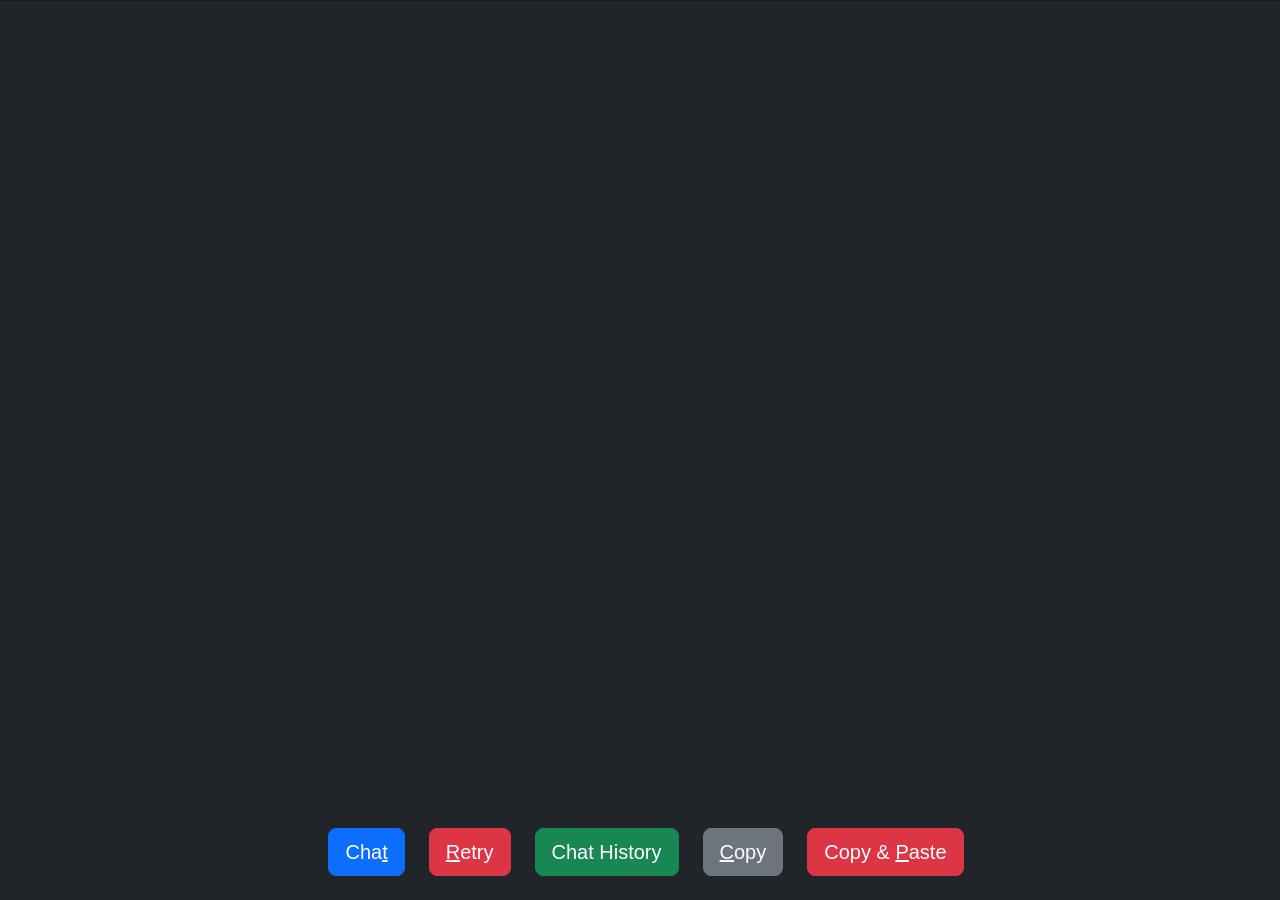
==== lib/Response Window resources/index.html @ e0f1e959 "Merge 2e36574c06aaa597bc12846ee893655a8abf52d5 into 292f4520178917e7ffc6444de2ebdbef18c7b40a" ====
<!DOCTYPE html>
<html lang="en" data-bs-theme="dark">
	<head>

		<meta charset="utf-8">
		<meta name="viewport" content="width=device-width, initial-scale=1">
		<meta name="description" content="">
		<meta name="author" content="Mark Otto, Jacob Thornton, and Bootstrap contributors">
		<meta name="generator" content="Hugo 0.115.4">
		<title>LLM AutoHotkey Assistant</title>

		<script src="Bootstrap/bootstrap.bundle.min.js"></script>
		<script src="Bootstrap/sidebars.js"></script>
		<script src="./js/highlight.min.js"></script>

		
		<link href="Bootstrap/sidebars.css" rel="stylesheet">
		<link href="Bootstrap/bootstrap.min.css" rel="stylesheet">
		<!--	
			The following resources are added to the page only so they can be
		 	properly extracted with a compiled .exe
			<link href="Bootstrap/fonts/glyphicons-halflings-regular.ttf" rel="stylesheet">
			<link href="Bootstrap/fonts/glyphicons-halflings-regular.woff" rel="stylesheet">
			<link href="Bootstrap/fonts/glyphicons-halflings-regular.woff2" rel="stylesheet">
		-->

        <!-- Additional stylesheets for markdown rendering -->
		<link rel="stylesheet" href="./css/highlight/atom-one-dark.min.css">
        <link rel="stylesheet" href="./css/custom.css">
        <link rel="stylesheet" href="./css/katex.min.css">
        <link rel="stylesheet" href="./css/texmath.min.css">

		<style>
			:root {
				--FauxTitleBarHeight: calc(33.25px);
			}

			main {
				height: calc(100vh - (var(--FauxTitleBarHeight)));
			}

			/* Make #page-content a flex container in column direction */
			#page-content {
				display: flex;
				flex-direction: column;
				height: 100%;
				padding-left: 1rem;
				padding-right: 0.25rem;
			}

			/* Make #content expand and be scrollable */
			#content {
				flex-grow: 1;
				overflow: auto;
			}
			
			/* These definitions are for the Web-based TitleBar */
			.ahk-titleBar {
				cursor: default;
				user-select: none;
				/* background-color: #4a525b; */
			}
				
			.ahk-title-btn {
				padding: 0.35em 1.0em;
				cursor: pointer;
				vertical-align: bottom;
				font-family: Webdings;
				font-size: 11pt;
			}

			#ahkTitleBar {
				-webkit-app-region: drag;
			}
						
			body .ahk-title-btn-restore {
				display: none
			}

			body.ahk-maximized .ahk-title-btn-restore {
				display: block;
			}

			body.ahk-maximized .ahk-title-btn-maximize {
				display: none;
			}

			.ahk-title-btn:hover {
				background: rgba(0, 0, 0, .2);
			}

			.ahk-title-btn-close:hover {
				background: #dc3545;
			}
			/* End Web-based TitleBar */

			.bd-placeholder-img {
				font-size: 1.125rem;
				text-anchor: middle;
				-webkit-user-select: none;
				-moz-user-select: none;
				user-select: none;
			}

			@media (min-width: 768px) {
				.bd-placeholder-img-lg {
					font-size: 3.5rem;
				}
			}

			.b-example-divider {
				width: 100%;
				height: 3rem;
				background-color: rgba(0, 0, 0, .1);
				border: solid rgba(0, 0, 0, .15);
				border-width: 0;
				box-shadow: inset 0 .5em 1.5em rgba(0, 0, 0, .1), inset 0 .125em .5em rgba(0, 0, 0, .15);
			}

			.b-example-vr {
				flex-shrink: 0;
				width: 1.5rem;
				height: 100vh;
			}

			.bi {
				vertical-align: -.125em;
				fill: currentColor;
			}

			.nav-scroller {
				position: relative;
				z-index: 2;
				height: 2.75rem;
				overflow-y: hidden;
			}

			.nav-scroller .nav {
				display: flex;
				flex-wrap: nowrap;
				padding-bottom: 1rem;
				margin-top: -1px;
				overflow-x: auto;
				text-align: center;
				white-space: nowrap;
				-webkit-overflow-scrolling: touch;
			}

			.btn-bd-primary {
				--bd-violet-bg: #712cf9;
				--bd-violet-rgb: 112.520718, 44.062154, 249.437846;

				--bs-btn-font-weight: 600;
				--bs-btn-color: var(--bs-white);
				--bs-btn-bg: var(--bd-violet-bg);
				--bs-btn-border-color: var(--bd-violet-bg);
				--bs-btn-hover-color: var(--bs-white);
				--bs-btn-hover-bg: #6528e0;
				--bs-btn-hover-border-color: #6528e0;
				--bs-btn-focus-shadow-rgb: var(--bd-violet-rgb);
				--bs-btn-active-color: var(--bs-btn-hover-color);
				--bs-btn-active-bg: #5a23c8;
				--bs-btn-active-border-color: #5a23c8;
			}

			.bd-mode-toggle {
				z-index: 1500;
			}

			.tab-content, .tab-pane {
				width: 100%;
			}

			.tab-container {
				padding: 1em;
			}

			.collapse-panel {
				right: 0;
				position: absolute;
				border-radius: 1rem;
				background-color: #0d6efd;
				padding: 4px 8px;
			}

			.nav-text {
				margin-left: 0.5rem;
			}

			#page-content {
				scrollbar-gutter: stable;
			}

			.title-icon {
				padding: 0.5em 1.0em;
				cursor: pointer;
				vertical-align: bottom;
			}

			.title-icon:hover {
				background: rgba(0, 0, 0, .2);
			}
		</style>

		<script>
			function collapsePanel(element) {
				var navText = document.getElementsByClassName("nav-text");
				for (i = 0; i < navText.length; i++) {
					if (navText[i].style.display === "none") {
						navText[i].style.display = "inline-block";
						element.innerText = "Collaspe Panel";
					}
					else {
						navText[i].style.display = "none";
						element.innerText = "Expand Panel";
					}
				}
			}
		</script>
	</head>
	<body class="bg-body-tertiary">
		
		<div class="b-example-divider bg-body-tertiary" style="height:1px;"></div>

		<main class="d-flex flex-nowrap mt-2">
			
			<!-- Page Content -->
				<div class="flex-grow-1 flex-column bg-body-tertiary" id="page-content">
					<div id="content" style="padding-right:0.5rem;">
                        <!-- Markdown content will be rendered here-->
                    </div>
					<div class="d-flex justify-content-center gap-4 mt-3">
						<button type="button" id="chatButton" onclick="ahkButtonClick(this)" class="btn btn-primary btn-lg">Cha<u>t</u></button>
						<button type="button" id="retryButton" onclick="ahkButtonClick(this)" class="btn btn-danger btn-lg"><u>R</u>etry</button>
						<button type="button" id="chatHistoryButton" onclick="ahkButtonClick(this)" class="btn btn-success btn-lg">Chat History</button>
						<button type="button" id="copyButton" onclick="ahkButtonClick(this)" class="btn btn-secondary btn-lg"><u>C</u>opy</button>
						<button type="button" id="pasteButton" onclick="ahkButtonClick(this)" class="btn btn-danger btn-lg">Copy & <u>P</u>aste</button>
					</div>
				</div>
			<!-- End Page Content -->
		</main>

        <!-- Additional scripts for markdown rendering -->
        <script src="./js/markdown-it.min.js"></script>
        <script src="./js/katex.min.js"></script>
        <script src="./js/mhchem.min.js"></script>
        <script src="./js/texmath.min.js"></script>

        <!-- Your custom script to render markdown -->
        <script src="./js/main.js"></script>
	</body>
	<script>
		window.chrome.webview.addEventListener('message', ahkWebMessage);
		function ahkWebMessage(Msg) {
			console.log(Msg.data);
		}

		function ahkButtonClick(ele) {
			
			if (ele.id) {
				var eleInfo = ele.id;
			}
			else if (ele.name) {
				var eleInfo = ele.name;
			}
			else if (ele.innerText) {
				var eleInfo = ele.innerText;
			}
			else {
				var eleInfo = ele.outerHTML;
			}

			ahk.ButtonClick.Func(eleInfo);
		}
	</script>
</html>
---- lib/Response Window resources/Bootstrap/sidebars.css ----
body {
  min-height: 100vh;
  min-height: -webkit-fill-available;
}

html {
  height: -webkit-fill-available;
}

main {
  height: 100vh;
  height: -webkit-fill-available;
  max-height: 100vh;
  overflow-x: auto;
  overflow-y: hidden;
}

.dropdown-toggle { outline: 0; }

.btn-toggle {
  padding: .25rem .5rem;
  font-weight: 600;
  color: var(--bs-emphasis-color);
  background-color: transparent;
}
.btn-toggle:hover,
.btn-toggle:focus {
  color: rgba(var(--bs-emphasis-color-rgb), .85);
  background-color: var(--bs-tertiary-bg);
}

.btn-toggle::before {
  width: 1.25em;
  line-height: 0;
  content: url("data:image/svg+xml,%3csvg xmlns='http://www.w3.org/2000/svg' width='16' height='16' viewBox='0 0 16 16'%3e%3cpath fill='none' stroke='rgba%280,0,0,.5%29' stroke-linecap='round' stroke-linejoin='round' stroke-width='2' d='M5 14l6-6-6-6'/%3e%3c/svg%3e");
  transition: transform .35s ease;
  transform-origin: .5em 50%;
}

[data-bs-theme="dark"] .btn-toggle::before {
  content: url("data:image/svg+xml,%3csvg xmlns='http://www.w3.org/2000/svg' width='16' height='16' viewBox='0 0 16 16'%3e%3cpath fill='none' stroke='rgba%28255,255,255,.5%29' stroke-linecap='round' stroke-linejoin='round' stroke-width='2' d='M5 14l6-6-6-6'/%3e%3c/svg%3e");
}

.btn-toggle[aria-expanded="true"] {
  color: rgba(var(--bs-emphasis-color-rgb), .85);
}
.btn-toggle[aria-expanded="true"]::before {
  transform: rotate(90deg);
}

.btn-toggle-nav a {
  padding: .1875rem .5rem;
  margin-top: .125rem;
  margin-left: 1.25rem;
}
.btn-toggle-nav a:hover,
.btn-toggle-nav a:focus {
  background-color: var(--bs-tertiary-bg);
}

.scrollarea {
  overflow-y: auto;
}
---- lib/Response Window resources/css/highlight/atom-one-dark.min.css ----
pre code.hljs{display:block;overflow-x:auto;padding:1em}code.hljs{padding:3px 5px}.hljs{color:#abb2bf;background:#282c34}.hljs-comment,.hljs-quote{color:#5c6370;font-style:italic}.hljs-doctag,.hljs-formula,.hljs-keyword{color:#c678dd}.hljs-deletion,.hljs-name,.hljs-section,.hljs-selector-tag,.hljs-subst{color:#e06c75}.hljs-literal{color:#56b6c2}.hljs-addition,.hljs-attribute,.hljs-meta .hljs-string,.hljs-regexp,.hljs-string{color:#98c379}.hljs-attr,.hljs-number,.hljs-selector-attr,.hljs-selector-class,.hljs-selector-pseudo,.hljs-template-variable,.hljs-type,.hljs-variable{color:#d19a66}.hljs-bullet,.hljs-link,.hljs-meta,.hljs-selector-id,.hljs-symbol,.hljs-title{color:#61aeee}.hljs-built_in,.hljs-class .hljs-title,.hljs-title.class_{color:#e6c07b}.hljs-emphasis{font-style:italic}.hljs-strong{font-weight:700}.hljs-link{text-decoration:underline}
---- lib/Response Window resources/css/custom.css ----
body {
    font-family: "Arial", "TeX Gyre Pagella", "Latin Modern Roman 12", "Source Serif Pro", Cambria, Cochin, Georgia, Times, "Times New Roman", serif;
    color: white;
    background-color: #212529;
    font-size: large;
}

kbd {
    font-family: "Latin Modern Mono 12", "Cascadia Code", "JetBrains Mono", "Fira Code", "Courier New", Courier, monospace;
    font-size: 0.9rem;
    border-radius: 3px;
    padding: 1px 4px;
    background-color: rgb(90, 90, 90);
    color: white;
}

/* Code blocks styling */
pre.hljs {
    border-radius: 5px;
    padding: 10px;
    overflow: auto;
    margin: 1em 0;
}

code {
    font-family: "Latin Modern Mono 12", "Cascadia Code", "JetBrains Mono", "Fira Code", "Courier New", Courier, monospace;
    font-size: 0.9rem;
}

/* Inline code styling */
:not(pre) > code {
    background-color: rgba(255, 255, 255, 0.1);
    border-radius: 3px;
    padding: 2px 4px;
    color: #e6e6e6;
}

/* Override Bootstrap's disabled button styles */
.btn.disabled,
.btn:disabled {
  pointer-events: auto;
  cursor: not-allowed;
}
---- lib/Response Window resources/css/texmath.min.css ----
/**
 * Minified by jsDelivr using clean-css v5.3.0.
 * Original file: /npm/markdown-it-texmath@1.0.0/css/texmath.css
 *
 * Do NOT use SRI with dynamically generated files! More information: https://www.jsdelivr.com/using-sri-with-dynamic-files
 */
.katex{font-size:1em!important}eq{display:inline-block}eqn{display:block}section.eqno{display:flex;flex-direction:row;align-content:space-between;align-items:center}section.eqno>eqn{width:100%;margin-left:3em}section.eqno>span{width:3em;text-align:right}
/*# sourceMappingURL=/sm/9503fb8dfa654325127d4d8ecbbb2217531d6100158fd2f53e9f6cb506d1d56f.map */
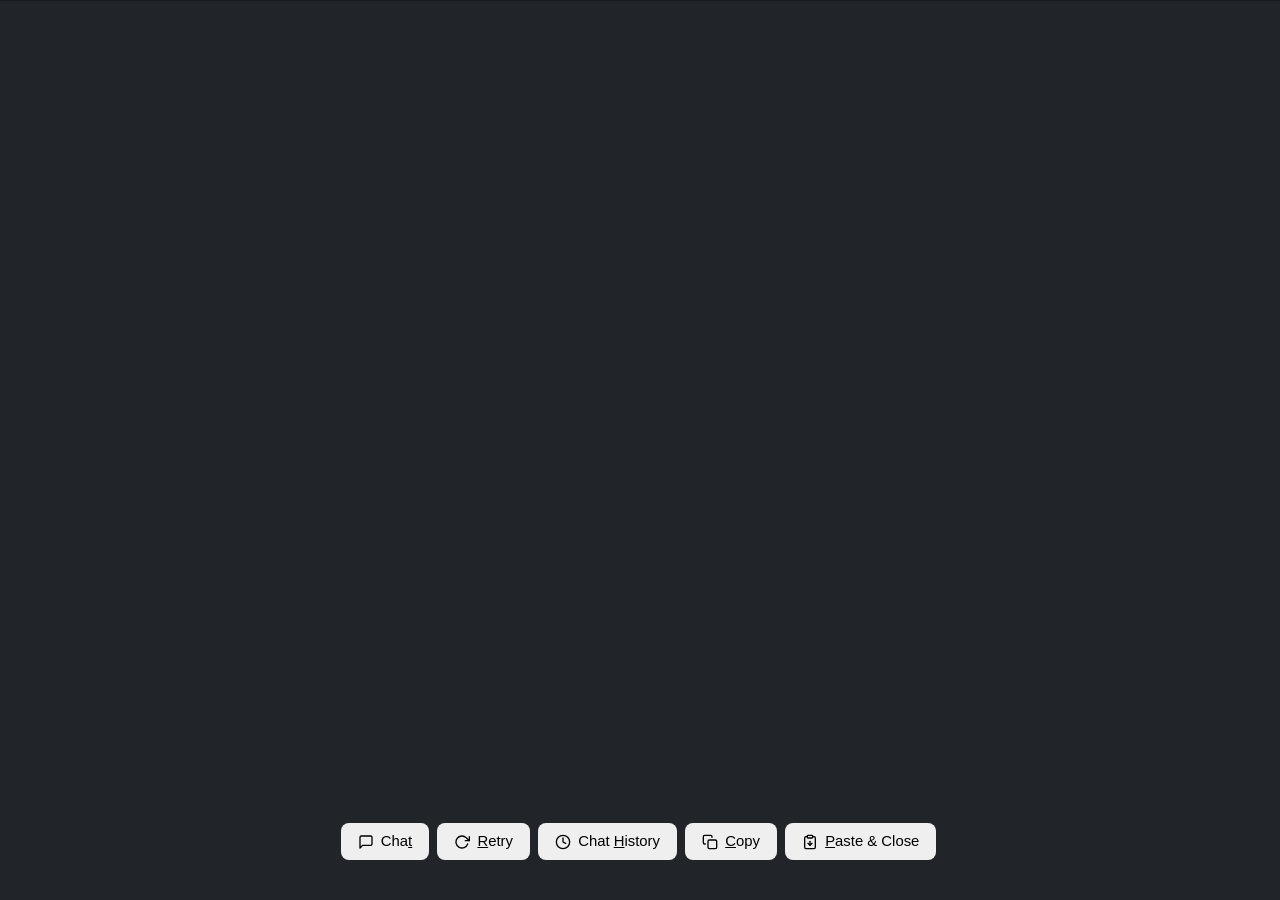
==== commit 749b384a: "feat: add SSE streaming, themes, UI modernization, application launcher and external editor" ====
--- a/lib/Response Window resources/index.html
+++ b/lib/Response Window resources/index.html
@@ -1,6 +1,14 @@
 <!DOCTYPE html>
-<html lang="en" data-bs-theme="dark">
+<html lang="en">
 	<head>
+		<script>
+			(function() {
+				var theme = localStorage.getItem('theme');
+				if (theme) {
+					document.documentElement.setAttribute('data-bs-theme', theme === 'Light' ? 'light' : 'dark');
+				}
+			})();
+		</script>
 
 		<meta charset="utf-8">
 		<meta name="viewport" content="width=device-width, initial-scale=1">
@@ -25,7 +33,21 @@
 		-->
 
         <!-- Additional stylesheets for markdown rendering -->
-		<link rel="stylesheet" href="./css/highlight/atom-one-dark.min.css">
+		<link id="highlight-dark-theme" rel="stylesheet" href="./css/highlight/atom-one-dark.min.css">
+		<link id="highlight-light-theme" rel="stylesheet" href="./css/highlight/atom-one-light.min.css" disabled>
+		<script>
+			(function() {
+				var currentTheme = document.documentElement.getAttribute('data-bs-theme');
+				var storedTheme = localStorage.getItem('theme');
+				var isLight = (currentTheme === 'light') || (storedTheme === 'Light');
+				var hlDark = document.getElementById('highlight-dark-theme');
+				var hlLight = document.getElementById('highlight-light-theme');
+				if (isLight && hlDark && hlLight) {
+					hlDark.disabled = true;
+					hlLight.disabled = false;
+				}
+			})();
+		</script>
         <link rel="stylesheet" href="./css/custom.css">
         <link rel="stylesheet" href="./css/katex.min.css">
         <link rel="stylesheet" href="./css/texmath.min.css">
@@ -35,8 +57,16 @@
 				--FauxTitleBarHeight: calc(33.25px);
 			}
 
+			html, body {
+				overflow-x: hidden;
+				max-width: 100vw;
+			}
+
 			main {
 				height: calc(100vh - (var(--FauxTitleBarHeight)));
+				min-width: 0;
+				max-width: 100vw;
+				overflow-x: hidden;
 			}
 
 			/* Make #page-content a flex container in column direction */
@@ -44,14 +74,26 @@
 				display: flex;
 				flex-direction: column;
 				height: 100%;
+				min-width: 0;
+				max-width: 100%;
 				padding-left: 1rem;
 				padding-right: 0.25rem;
+				overflow-x: hidden;
 			}
 
 			/* Make #content expand and be scrollable */
 			#content {
 				flex-grow: 1;
-				overflow: auto;
+				min-width: 0;
+				max-width: 100%;
+				overflow-y: auto;
+				overflow-x: hidden;
+				overflow-wrap: break-word;
+				word-break: normal;
+			}
+
+			#content:focus {
+				outline: none;
 			}
 			
 			/* These definitions are for the Web-based TitleBar */
@@ -226,15 +268,30 @@
 			
 			<!-- Page Content -->
 				<div class="flex-grow-1 flex-column bg-body-tertiary" id="page-content">
-					<div id="content" style="padding-right:0.5rem;">
+					<div id="content" tabindex="-1" style="padding-right:0.5rem; outline: none;">
                         <!-- Markdown content will be rendered here-->
                     </div>
-					<div class="d-flex justify-content-center gap-4 mt-3">
-						<button type="button" id="chatButton" onclick="ahkButtonClick(this)" class="btn btn-primary btn-lg">Cha<u>t</u></button>
-						<button type="button" id="retryButton" onclick="ahkButtonClick(this)" class="btn btn-danger btn-lg"><u>R</u>etry</button>
-						<button type="button" id="chatHistoryButton" onclick="ahkButtonClick(this)" class="btn btn-success btn-lg">Chat History</button>
-						<button type="button" id="copyButton" onclick="ahkButtonClick(this)" class="btn btn-secondary btn-lg"><u>C</u>opy</button>
-						<button type="button" id="pasteButton" onclick="ahkButtonClick(this)" class="btn btn-danger btn-lg">Copy & <u>P</u>aste</button>
+					<div class="response-toolbar-container d-flex justify-content-center gap-2 mt-3 mb-2 flex-wrap flex-shrink-0">
+						<button type="button" id="chatButton" onclick="ahkButtonClick(this)" class="btn-modern btn-modern-chat" title="Continuer la discussion (Alt+T)">
+							<svg class="btn-icon" viewBox="0 0 24 24" fill="none" stroke="currentColor" stroke-width="2" stroke-linecap="round" stroke-linejoin="round"><path d="M21 15a2 2 0 0 1-2 2H7l-4 4V5a2 2 0 0 1 2-2h14a2 2 0 0 1 2 2z"></path></svg>
+							<span>Cha<u>t</u></span>
+						</button>
+						<button type="button" id="retryButton" onclick="ahkButtonClick(this)" class="btn-modern btn-modern-retry" title="Relancer la requête (Alt+R)">
+							<svg class="btn-icon" viewBox="0 0 24 24" fill="none" stroke="currentColor" stroke-width="2" stroke-linecap="round" stroke-linejoin="round"><polyline points="23 4 23 10 17 10"></polyline><path d="M20.49 15a9 9 0 1 1-2.12-9.36L23 10"></path></svg>
+							<span><u>R</u>etry</span>
+						</button>
+						<button type="button" id="chatHistoryButton" onclick="ahkButtonClick(this)" class="btn-modern btn-modern-history" title="Afficher l'historique de discussion (Alt+H)">
+							<svg class="btn-icon" viewBox="0 0 24 24" fill="none" stroke="currentColor" stroke-width="2" stroke-linecap="round" stroke-linejoin="round"><circle cx="12" cy="12" r="10"></circle><polyline points="12 6 12 12 16 14"></polyline></svg>
+							<span>Chat <u>H</u>istory</span>
+						</button>
+						<button type="button" id="copyButton" onclick="ahkButtonClick(this)" class="btn-modern btn-modern-copy" title="Copier la réponse dans le presse-papier (Alt+C)">
+							<svg class="btn-icon" viewBox="0 0 24 24" fill="none" stroke="currentColor" stroke-width="2" stroke-linecap="round" stroke-linejoin="round"><rect x="9" y="9" width="13" height="13" rx="2" ry="2"></rect><path d="M5 15H4a2 2 0 0 1-2-2V4a2 2 0 0 1 2-2h9a2 2 0 0 1 2 2v1"></path></svg>
+							<span><u>C</u>opy</span>
+						</button>
+						<button type="button" id="pasteButton" onclick="ahkButtonClick(this)" class="btn-modern btn-modern-paste" title="Coller dans l'application active et fermer (Alt+P)">
+							<svg class="btn-icon" viewBox="0 0 24 24" fill="none" stroke="currentColor" stroke-width="2" stroke-linecap="round" stroke-linejoin="round"><path d="M16 4h2a2 2 0 0 1 2 2v14a2 2 0 0 1-2 2H6a2 2 0 0 1-2-2V6a2 2 0 0 1 2-2h2"></path><rect x="8" y="2" width="8" height="4" rx="1" ry="1"></rect><path d="M12 11v6"></path><path d="M9 14l3 3 3-3"></path></svg>
+							<span><u>P</u>aste & Close</span>
+						</button>
 					</div>
 				</div>
 			<!-- End Page Content -->
--- a/lib/Response Window resources/css/highlight/atom-one-light.min.css
+++ b/lib/Response Window resources/css/highlight/atom-one-light.min.css
@@ -0,0 +1 @@
+﻿pre code.hljs{display:block;overflow-x:auto;padding:1em}code.hljs{padding:3px 5px}.hljs{color:#383a42;background:#fafafa}.hljs-comment,.hljs-quote{color:#a0a1a7;font-style:italic}.hljs-doctag,.hljs-formula,.hljs-keyword{color:#a626a4}.hljs-deletion,.hljs-name,.hljs-section,.hljs-selector-tag,.hljs-subst{color:#e45649}.hljs-literal{color:#0184bb}.hljs-addition,.hljs-attribute,.hljs-meta .hljs-string,.hljs-regexp,.hljs-string{color:#50a14f}.hljs-attr,.hljs-number,.hljs-selector-attr,.hljs-selector-class,.hljs-selector-pseudo,.hljs-template-variable,.hljs-type,.hljs-variable{color:#986801}.hljs-bullet,.hljs-link,.hljs-meta,.hljs-selector-id,.hljs-symbol,.hljs-title{color:#4078f2}.hljs-built_in,.hljs-class .hljs-title,.hljs-title.class_{color:#c18401}.hljs-emphasis{font-style:italic}.hljs-strong{font-weight:700}.hljs-link{text-decoration:underline}
--- a/lib/Response Window resources/css/custom.css
+++ b/lib/Response Window resources/css/custom.css
@@ -1,8 +1,18 @@
 body {
-    font-family: "Arial", "TeX Gyre Pagella", "Latin Modern Roman 12", "Source Serif Pro", Cambria, Cochin, Georgia, Times, "Times New Roman", serif;
-    color: white;
-    background-color: #212529;
-    font-size: large;
+    font-family: -apple-system, BlinkMacSystemFont, "Segoe UI", Roboto, "Helvetica Neue", Arial, sans-serif;
+    font-size: 1.05rem;
+    line-height: 1.65;
+    letter-spacing: 0.01em;
+}
+
+[data-bs-theme="dark"] body {
+    color: #f1f5f9;
+    background-color: #1e2022;
+}
+
+[data-bs-theme="light"] body {
+    color: #1e293b;
+    background-color: #f8fafc;
 }
 
 kbd {
@@ -10,16 +20,38 @@
     font-size: 0.9rem;
     border-radius: 3px;
     padding: 1px 4px;
+}
+
+[data-bs-theme="dark"] kbd {
     background-color: rgb(90, 90, 90);
     color: white;
 }
 
+[data-bs-theme="light"] kbd {
+    background-color: #e9ecef;
+    color: #212529;
+    border: 1px solid #ced4da;
+}
+
 /* Code blocks styling */
-pre.hljs {
+pre, pre.hljs {
     border-radius: 5px;
     padding: 10px;
-    overflow: auto;
     margin: 1em 0;
+    max-width: 100%;
+    overflow-x: auto;
+    overflow-y: hidden;
+    box-sizing: border-box;
+}
+
+[data-bs-theme="light"] pre,
+[data-bs-theme="light"] pre.hljs {
+    border: 1px solid #e1e4e8;
+}
+
+pre code, pre.hljs code {
+    white-space: pre;
+    word-break: normal;
 }
 
 code {
@@ -27,12 +59,75 @@
     font-size: 0.9rem;
 }
 
+/* Scrollbar styling for code blocks and main content */
+pre::-webkit-scrollbar,
+#content::-webkit-scrollbar {
+    width: 8px;
+    height: 8px;
+}
+
+pre::-webkit-scrollbar-track,
+#content::-webkit-scrollbar-track {
+    border-radius: 4px;
+}
+
+[data-bs-theme="dark"] pre::-webkit-scrollbar-track,
+[data-bs-theme="dark"] #content::-webkit-scrollbar-track {
+    background: rgba(0, 0, 0, 0.2);
+}
+
+[data-bs-theme="dark"] pre::-webkit-scrollbar-thumb,
+[data-bs-theme="dark"] #content::-webkit-scrollbar-thumb {
+    background: rgba(255, 255, 255, 0.25);
+    border-radius: 4px;
+}
+
+[data-bs-theme="dark"] pre::-webkit-scrollbar-thumb:hover,
+[data-bs-theme="dark"] #content::-webkit-scrollbar-thumb:hover {
+    background: rgba(255, 255, 255, 0.4);
+}
+
+[data-bs-theme="light"] pre::-webkit-scrollbar-track,
+[data-bs-theme="light"] #content::-webkit-scrollbar-track {
+    background: rgba(0, 0, 0, 0.05);
+}
+
+[data-bs-theme="light"] pre::-webkit-scrollbar-thumb,
+[data-bs-theme="light"] #content::-webkit-scrollbar-thumb {
+    background: rgba(0, 0, 0, 0.25);
+    border-radius: 4px;
+}
+
+[data-bs-theme="light"] pre::-webkit-scrollbar-thumb:hover,
+[data-bs-theme="light"] #content::-webkit-scrollbar-thumb:hover {
+    background: rgba(0, 0, 0, 0.45);
+}
+
+/* Tables and media responsiveness */
+table {
+    display: block;
+    max-width: 100%;
+    overflow-x: auto;
+}
+
+img {
+    max-width: 100%;
+    height: auto;
+}
+
 /* Inline code styling */
-:not(pre) > code {
+[data-bs-theme="dark"] :not(pre) > code {
     background-color: rgba(255, 255, 255, 0.1);
     border-radius: 3px;
     padding: 2px 4px;
     color: #e6e6e6;
+}
+
+[data-bs-theme="light"] :not(pre) > code {
+    background-color: rgba(0, 0, 0, 0.06);
+    border-radius: 3px;
+    padding: 2px 4px;
+    color: #d63384;
 }
 
 /* Override Bootstrap's disabled button styles */
@@ -40,4 +135,388 @@
 .btn:disabled {
   pointer-events: auto;
   cursor: not-allowed;
+}
+
+/* ====================================================
+   Modern Action Toolbar & Buttons
+   ==================================================== */
+
+.response-toolbar-container {
+    padding: 0.5rem 0.75rem;
+    border-radius: 12px;
+    transition: all 0.2s ease;
+}
+
+[data-bs-theme="dark"] .response-toolbar-container {
+    background: rgba(30, 32, 34, 0.95);
+    border-top: 1px solid rgba(255, 255, 255, 0.12);
+}
+
+[data-bs-theme="light"] .response-toolbar-container {
+    background: rgba(248, 250, 252, 0.98);
+    border-top: 1px solid rgba(0, 0, 0, 0.10);
+}
+
+.btn-modern {
+    display: inline-flex;
+    align-items: center;
+    justify-content: center;
+    gap: 0.45rem;
+    padding: 0.45rem 1rem;
+    font-size: 0.93rem;
+    font-weight: 500;
+    border-radius: 8px;
+    border: 1px solid transparent;
+    cursor: pointer;
+    transition: all 0.15s cubic-bezier(0.4, 0, 0.2, 1);
+    user-select: none;
+    text-decoration: none;
+    line-height: 1.35;
+}
+
+.btn-modern:active {
+    transform: translateY(1px) scale(0.98);
+}
+
+.btn-modern .btn-icon {
+    width: 16px;
+    height: 16px;
+    flex-shrink: 0;
+    transition: transform 0.2s ease;
+}
+
+.btn-modern:hover .btn-icon {
+    transform: scale(1.1);
+}
+
+/* ====================================================
+   Dark theme - Modern pale / tinted button variants
+   (Substantial, semi-opaque pastel fills)
+   ==================================================== */
+
+/* Chat (Soft Blue) */
+[data-bs-theme="dark"] .btn-modern-chat,
+[data-bs-theme="dark"] .btn-modern-primary {
+    background-color: rgba(59, 130, 246, 0.32);
+    color: #bfdbfe;
+    border-color: rgba(96, 165, 250, 0.55);
+}
+[data-bs-theme="dark"] .btn-modern-chat:hover,
+[data-bs-theme="dark"] .btn-modern-primary:hover {
+    background-color: rgba(59, 130, 246, 0.46);
+    color: #ffffff;
+    border-color: rgba(147, 197, 253, 0.75);
+    box-shadow: 0 2px 10px rgba(59, 130, 246, 0.35);
+}
+
+/* Retry (Soft Rose / Coral) */
+[data-bs-theme="dark"] .btn-modern-retry {
+    background-color: rgba(244, 63, 94, 0.32);
+    color: #fecdd3;
+    border-color: rgba(251, 113, 133, 0.55);
+}
+[data-bs-theme="dark"] .btn-modern-retry:hover {
+    background-color: rgba(244, 63, 94, 0.46);
+    color: #ffffff;
+    border-color: rgba(253, 164, 175, 0.75);
+    box-shadow: 0 2px 10px rgba(244, 63, 94, 0.35);
+}
+
+/* Chat History (Soft Emerald / Mint) */
+[data-bs-theme="dark"] .btn-modern-history {
+    background-color: rgba(34, 197, 94, 0.30);
+    color: #bbf7d0;
+    border-color: rgba(74, 222, 128, 0.55);
+}
+[data-bs-theme="dark"] .btn-modern-history:hover {
+    background-color: rgba(34, 197, 94, 0.44);
+    color: #ffffff;
+    border-color: rgba(134, 239, 172, 0.75);
+    box-shadow: 0 2px 10px rgba(34, 197, 94, 0.35);
+}
+
+/* Copy (Soft Slate / Cool Grey) */
+[data-bs-theme="dark"] .btn-modern-copy,
+[data-bs-theme="dark"] .btn-modern-secondary {
+    background-color: rgba(148, 163, 184, 0.28);
+    color: #f1f5f9;
+    border-color: rgba(148, 163, 184, 0.50);
+}
+[data-bs-theme="dark"] .btn-modern-copy:hover,
+[data-bs-theme="dark"] .btn-modern-secondary:hover {
+    background-color: rgba(148, 163, 184, 0.42);
+    color: #ffffff;
+    border-color: rgba(203, 213, 225, 0.70);
+    box-shadow: 0 2px 10px rgba(148, 163, 184, 0.30);
+}
+
+/* Paste & Close (Soft Amber / Orange) */
+[data-bs-theme="dark"] .btn-modern-paste {
+    background-color: rgba(249, 115, 22, 0.32);
+    color: #fed7aa;
+    border-color: rgba(251, 146, 60, 0.55);
+}
+[data-bs-theme="dark"] .btn-modern-paste:hover {
+    background-color: rgba(249, 115, 22, 0.46);
+    color: #ffffff;
+    border-color: rgba(253, 186, 116, 0.75);
+    box-shadow: 0 2px 10px rgba(249, 115, 22, 0.35);
+}
+
+/* ====================================================
+   Light theme - Modern pale / pastel button variants
+   (Solid soft pastel fills)
+   ==================================================== */
+
+/* Chat (Sky Blue) */
+[data-bs-theme="light"] .btn-modern-chat,
+[data-bs-theme="light"] .btn-modern-primary {
+    background-color: #dbeafe;
+    color: #1e40af;
+    border-color: #93c5fd;
+    box-shadow: 0 1px 2px rgba(37, 99, 235, 0.10);
+}
+[data-bs-theme="light"] .btn-modern-chat:hover,
+[data-bs-theme="light"] .btn-modern-primary:hover {
+    background-color: #bfdbfe;
+    color: #1e3a8a;
+    border-color: #60a5fa;
+    box-shadow: 0 2px 8px rgba(37, 99, 235, 0.22);
+}
+
+/* Retry (Rose / Coral) */
+[data-bs-theme="light"] .btn-modern-retry {
+    background-color: #ffe4e6;
+    color: #be123c;
+    border-color: #fda4af;
+    box-shadow: 0 1px 2px rgba(225, 29, 72, 0.10);
+}
+[data-bs-theme="light"] .btn-modern-retry:hover {
+    background-color: #fecdd3;
+    color: #9f1239;
+    border-color: #fb7185;
+    box-shadow: 0 2px 8px rgba(225, 29, 72, 0.22);
+}
+
+/* Chat History (Sage / Emerald) */
+[data-bs-theme="light"] .btn-modern-history {
+    background-color: #dcfce7;
+    color: #15803d;
+    border-color: #86efac;
+    box-shadow: 0 1px 2px rgba(22, 163, 74, 0.10);
+}
+[data-bs-theme="light"] .btn-modern-history:hover {
+    background-color: #bbf7d0;
+    color: #166534;
+    border-color: #4ade80;
+    box-shadow: 0 2px 8px rgba(22, 163, 74, 0.22);
+}
+
+/* Copy (Slate / Cool Grey) */
+[data-bs-theme="light"] .btn-modern-copy,
+[data-bs-theme="light"] .btn-modern-secondary {
+    background-color: #f1f5f9;
+    color: #334155;
+    border-color: #cbd5e1;
+    box-shadow: 0 1px 2px rgba(71, 85, 105, 0.10);
+}
+[data-bs-theme="light"] .btn-modern-copy:hover,
+[data-bs-theme="light"] .btn-modern-secondary:hover {
+    background-color: #e2e8f0;
+    color: #0f172a;
+    border-color: #94a3b8;
+    box-shadow: 0 2px 8px rgba(71, 85, 105, 0.22);
+}
+
+/* Paste & Close (Amber / Orange) */
+[data-bs-theme="light"] .btn-modern-paste {
+    background-color: #ffedd5;
+    color: #c2410c;
+    border-color: #fdba74;
+    box-shadow: 0 1px 2px rgba(234, 88, 12, 0.10);
+}
+[data-bs-theme="light"] .btn-modern-paste:hover {
+    background-color: #fed7aa;
+    color: #9a3412;
+    border-color: #fb923c;
+    box-shadow: 0 2px 8px rgba(234, 88, 12, 0.22);
+}
+
+.btn-modern:disabled {
+    opacity: 0.45;
+    cursor: not-allowed;
+    transform: none !important;
+    box-shadow: none !important;
+}
+
+/* ====================================================
+   Modern Code Block Container & Copy Button
+   ==================================================== */
+
+.code-block-wrapper {
+    position: relative;
+    margin: 1.15rem 0;
+    border-radius: 8px;
+    overflow: hidden;
+    border: 1px solid rgba(128, 128, 128, 0.2);
+}
+
+[data-bs-theme="dark"] .code-block-wrapper {
+    background-color: #181a1b;
+    border-color: rgba(255, 255, 255, 0.1);
+}
+
+[data-bs-theme="light"] .code-block-wrapper {
+    background-color: #f8fafc;
+    border-color: #e2e8f0;
+}
+
+.code-block-wrapper pre,
+.code-block-wrapper pre.hljs {
+    margin: 0;
+    border: none;
+    border-radius: 0;
+}
+
+.code-block-header {
+    display: flex;
+    justify-content: space-between;
+    align-items: center;
+    padding: 0.35rem 0.85rem;
+    font-size: 0.78rem;
+    font-family: -apple-system, BlinkMacSystemFont, "Segoe UI", Roboto, monospace;
+    user-select: none;
+}
+
+[data-bs-theme="dark"] .code-block-header {
+    background-color: rgba(255, 255, 255, 0.04);
+    color: #94a3b8;
+    border-bottom: 1px solid rgba(255, 255, 255, 0.06);
+}
+
+[data-bs-theme="light"] .code-block-header {
+    background-color: #f1f5f9;
+    color: #64748b;
+    border-bottom: 1px solid #e2e8f0;
+}
+
+.code-block-lang {
+    text-transform: uppercase;
+    font-weight: 600;
+    letter-spacing: 0.05em;
+    font-size: 0.73rem;
+}
+
+.code-copy-btn {
+    display: inline-flex;
+    align-items: center;
+    gap: 0.35rem;
+    padding: 0.2rem 0.55rem;
+    font-size: 0.76rem;
+    font-weight: 500;
+    border-radius: 5px;
+    border: 1px solid transparent;
+    cursor: pointer;
+    transition: all 0.15s ease;
+    user-select: none;
+}
+
+.code-copy-btn svg {
+    width: 13px;
+    height: 13px;
+}
+
+[data-bs-theme="dark"] .code-copy-btn {
+    background-color: rgba(255, 255, 255, 0.08);
+    color: #cbd5e1;
+    border-color: rgba(255, 255, 255, 0.1);
+}
+
+[data-bs-theme="dark"] .code-copy-btn:hover {
+    background-color: rgba(255, 255, 255, 0.16);
+    color: #ffffff;
+    border-color: rgba(255, 255, 255, 0.2);
+}
+
+[data-bs-theme="light"] .code-copy-btn {
+    background-color: #ffffff;
+    color: #475569;
+    border-color: #cbd5e1;
+}
+
+[data-bs-theme="light"] .code-copy-btn:hover {
+    background-color: #f8fafc;
+    color: #0f172a;
+    border-color: #94a3b8;
+}
+
+/* Streaming styles */
+.streaming-placeholder {
+    color: #adb5bd;
+    font-style: italic;
+    padding: 10px 0;
+}
+
+/* Reasoning / Thinking Block Styling */
+details.reasoning-block {
+    margin: 0.75rem 0 1.25rem 0;
+    border-radius: 8px;
+    padding: 0.5rem 0.85rem;
+    font-size: 0.93rem;
+    transition: background-color 0.2s ease;
+}
+
+[data-bs-theme="dark"] details.reasoning-block {
+    background-color: rgba(255, 255, 255, 0.04);
+    border: 1px solid rgba(255, 255, 255, 0.12);
+    border-left: 4px solid #6c757d;
+}
+
+[data-bs-theme="light"] details.reasoning-block {
+    background-color: #f1f3f5;
+    border: 1px solid #dee2e6;
+    border-left: 4px solid #adb5bd;
+}
+
+summary.reasoning-summary {
+    cursor: pointer;
+    font-weight: 600;
+    user-select: none;
+    padding: 2px 0;
+    outline: none;
+    display: list-item;
+}
+
+[data-bs-theme="dark"] summary.reasoning-summary {
+    color: #94a3b8;
+}
+
+[data-bs-theme="dark"] summary.reasoning-summary:hover {
+    color: #cbd5e1;
+}
+
+[data-bs-theme="light"] summary.reasoning-summary {
+    color: #64748b;
+}
+
+[data-bs-theme="light"] summary.reasoning-summary:hover {
+    color: #334155;
+}
+
+details.reasoning-block[open] > summary.reasoning-summary {
+    margin-bottom: 0.5rem;
+    border-bottom: 1px dashed rgba(108, 117, 125, 0.3);
+    padding-bottom: 0.35rem;
+}
+
+[data-bs-theme="dark"] details.reasoning-block > p,
+[data-bs-theme="dark"] details.reasoning-block > div,
+[data-bs-theme="dark"] details.reasoning-block li {
+    color: #94a3b8;
+}
+
+[data-bs-theme="light"] details.reasoning-block > p,
+[data-bs-theme="light"] details.reasoning-block > div,
+[data-bs-theme="light"] details.reasoning-block li {
+    color: #475569;
 }
